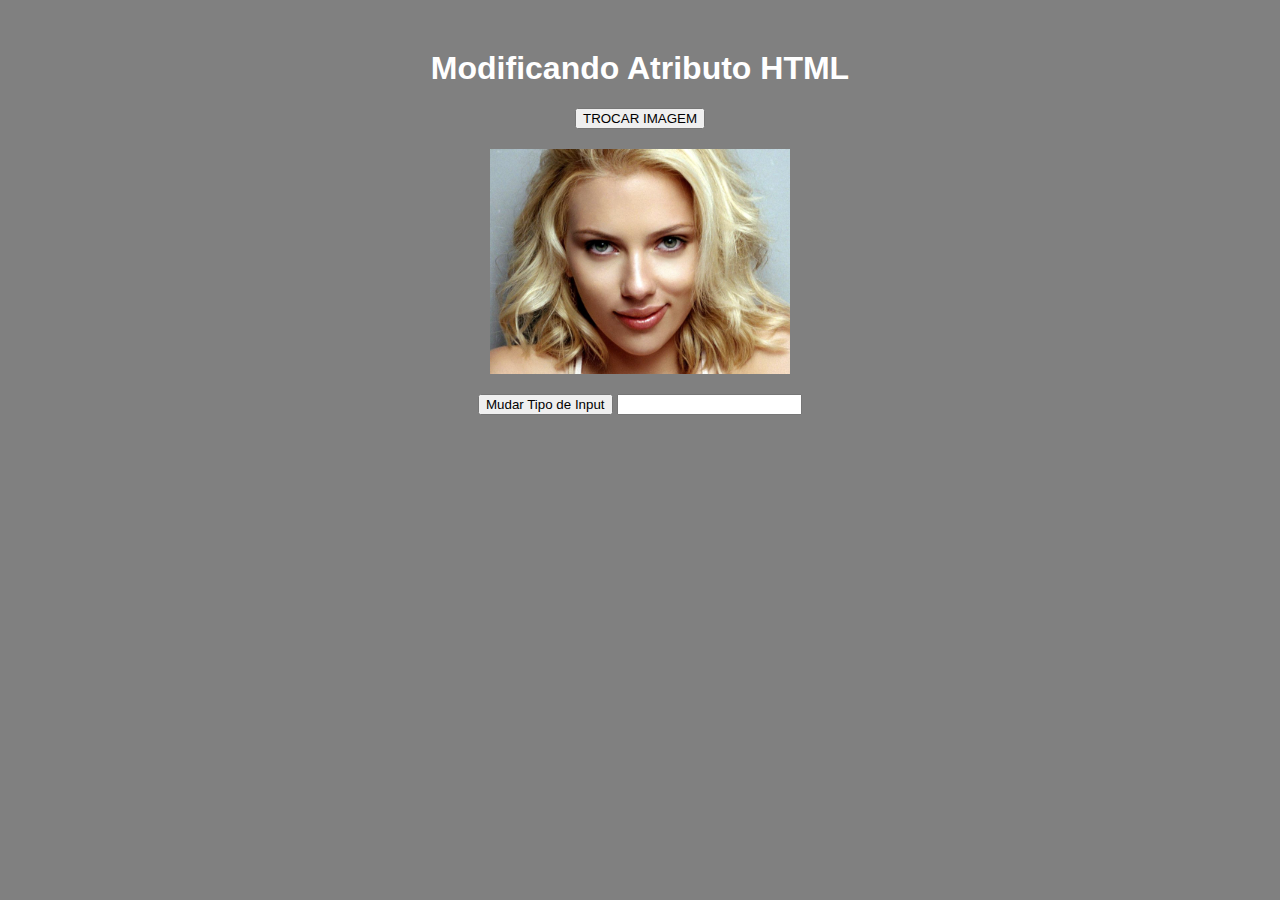
==== aula_10/index.html @ f5e3817b "aula10" ====
<!DOCTYPE html>
<html lang="en">
<head>
    <meta charset="UTF-8">
    <meta name="viewport" content="width=device-width, initial-scale=1.0">
    <link rel="stylesheet" href="style.css">
    
    <title>Document</title>
</head>
<body>
    <h1>Modificando Atributo HTML</h1>

    <div>
        <button onclick="changeImage()"> TROCAR IMAGEM</button>
        <img src="scarlett_johansson.jpg" alt="imagem Xampp" id="myImage">
    </div>
    

    <div>
        <button >Mudar Tipo de Input</button>
        <input type="text">
    </div>

<script src="aula_10.js"></script>
</body>
</html>
---- aula_10/style.css ----
body {
    font-family: sans-serif;
    text-align: center;
    margin-top: 50px;
    background-color: grey;
    color: white;
}

img {
    height: auto;
    max-width: 300px;
    display: block;
    margin: 20px auto;
}
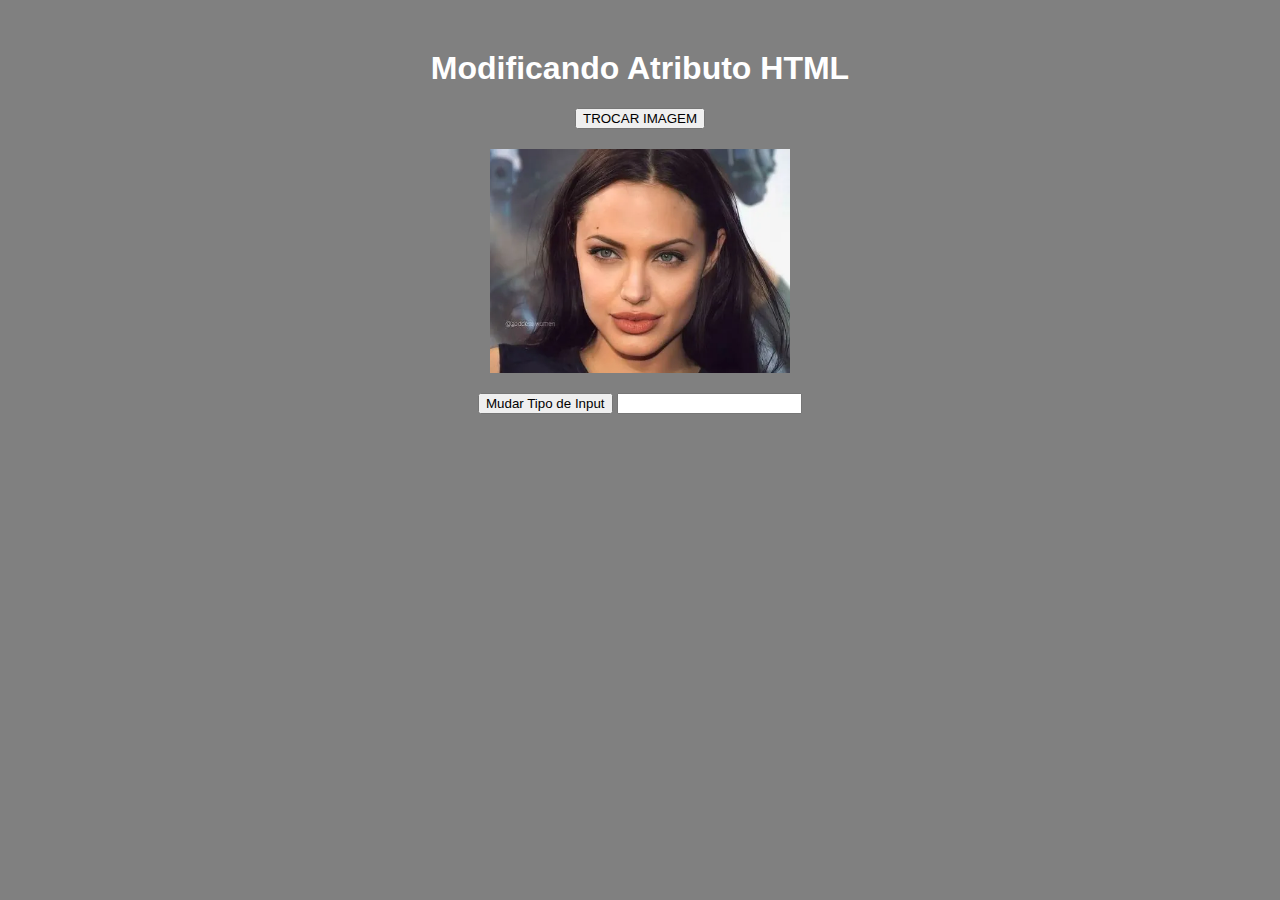
==== commit 90f3f002: "up" ====
--- a/aula_10/index.html
+++ b/aula_10/index.html
@@ -12,8 +12,10 @@
 
     <div>
         <button onclick="changeImage()"> TROCAR IMAGEM</button>
-        <img src="scarlett_johansson.jpg" alt="imagem Xampp" id="myImage">
+        <img src="exercício/img_1.webp" alt="imagem Xampp" id="myImage">
     </div>
+
+
     
 
     <div>
